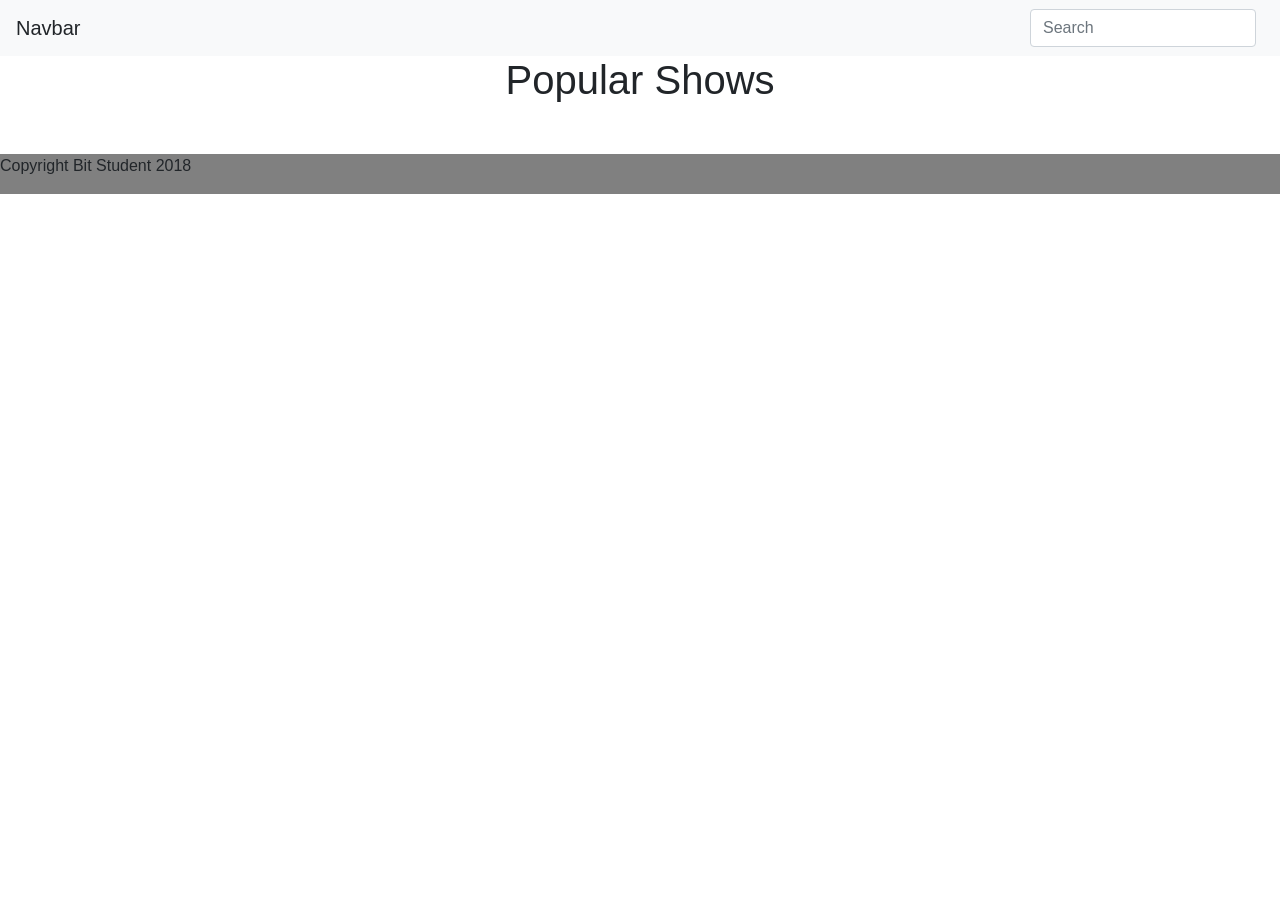
==== novi_BIT-show/BitShow/index.html @ 7d1f91f3 "novi bit show" ====
<!DOCTYPE html>
<html lang="en">

<head>
    <meta charset="UTF-8">
    <meta name="viewport" content="width=device-width, initial-scale=1.0">
    <meta http-equiv="X-UA-Compatible" content="ie=edge">
    <title>Bit Show</title>
    <script src="https://ajax.googleapis.com/ajax/libs/jquery/3.3.1/jquery.min.js"></script>
    <link rel="stylesheet" href="https://maxcdn.bootstrapcdn.com/bootstrap/4.0.0/css/bootstrap.min.css" integrity="sha384-Gn5384xqQ1aoWXA+058RXPxPg6fy4IWvTNh0E263XmFcJlSAwiGgFAW/dAiS6JXm"
        crossorigin="anonymous">
        <style>
            #content div {
                float: left;
                width: 33%;
                text-align: center;
                overflow: hidden;
            }

            h1 {
                text-align: center;
                margin-bottom: 50px;
            }

            ul {
                position: absolute;
                right: 10px;
                top: 50px;
                background: white;
            }

            footer {
                clear: left;
                background: grey;
                height: 40px;;
            }
        </style>
</head>
<body>
    <nav class="navbar navbar-light bg-light justify-content-between">
        <a class="navbar-brand">Navbar</a>
        <form class="form-inline">
            <input id="search" class="form-control mr-sm-2" type="search" placeholder="Search" aria-label="Search">
        </form>
    </nav>

    <h1>Popular Shows</h1>

    <ul id="search-result"> 
    
    </ul>

    <div id="content">


    </div>



    <footer class="flex">Copyright  Bit Student 2018</footer>


    <script src="js/dataModule.js"></script>
    <script src="js/UIModule.js"></script>
    <script src="js/mainModule.js"></script>
    <!-- <script>
        $(mainModule.init());
    </script> -->
</body>

</html>
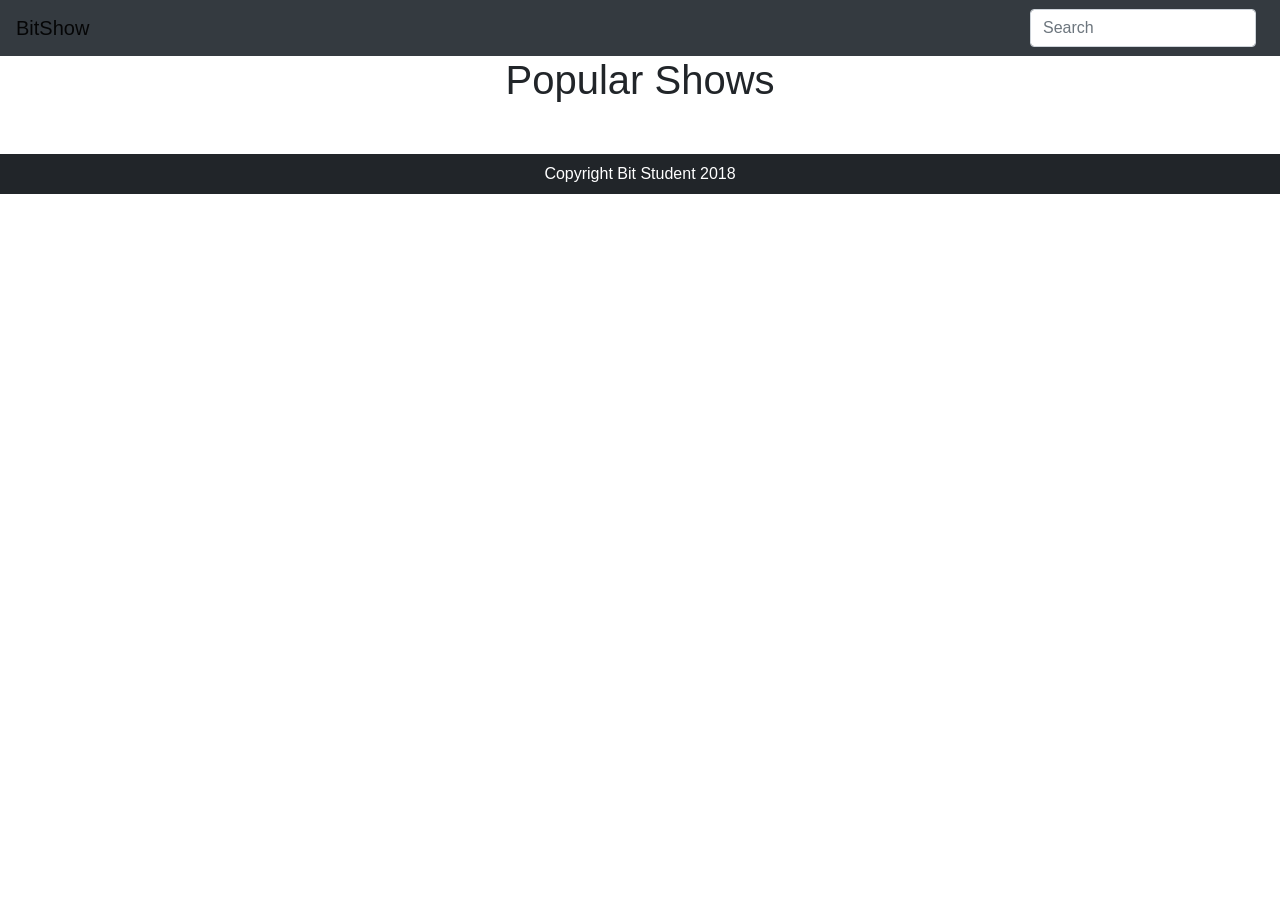
==== commit a2c8d6b1: "doradjen bit show" ====
--- a/novi_BIT-show/BitShow/index.html
+++ b/novi_BIT-show/BitShow/index.html
@@ -9,36 +9,12 @@
     <script src="https://ajax.googleapis.com/ajax/libs/jquery/3.3.1/jquery.min.js"></script>
     <link rel="stylesheet" href="https://maxcdn.bootstrapcdn.com/bootstrap/4.0.0/css/bootstrap.min.css" integrity="sha384-Gn5384xqQ1aoWXA+058RXPxPg6fy4IWvTNh0E263XmFcJlSAwiGgFAW/dAiS6JXm"
         crossorigin="anonymous">
-        <style>
-            #content div {
-                float: left;
-                width: 33%;
-                text-align: center;
-                overflow: hidden;
-            }
-
-            h1 {
-                text-align: center;
-                margin-bottom: 50px;
-            }
-
-            ul {
-                position: absolute;
-                right: 10px;
-                top: 50px;
-                background: white;
-            }
-
-            footer {
-                clear: left;
-                background: grey;
-                height: 40px;;
-            }
-        </style>
+        <link rel="stylesheet" href="css/style.css">
+        
 </head>
 <body>
-    <nav class="navbar navbar-light bg-light justify-content-between">
-        <a class="navbar-brand">Navbar</a>
+    <nav class="navbar navbar-light bg-dark justify-content-between">
+        <a class="navbar-brand" href="index.html">BitShow</a>
         <form class="form-inline">
             <input id="search" class="form-control mr-sm-2" type="search" placeholder="Search" aria-label="Search">
         </form>
@@ -47,7 +23,6 @@
     <h1>Popular Shows</h1>
 
     <ul id="search-result"> 
-    
     </ul>
 
     <div id="content">
--- a/novi_BIT-show/BitShow/css/style.css
+++ b/novi_BIT-show/BitShow/css/style.css
@@ -0,0 +1,35 @@
+#content div {
+    float: left;
+    width: 33%;
+    text-align: center;
+    overflow: hidden;
+}
+
+.navbar {
+    color: white;
+}
+
+h1 {
+    text-align: center;
+    margin-bottom: 50px;
+}
+
+#search-result {
+    position: absolute;
+    right: 10px;
+    top: 50px;
+    background: white;
+}
+
+#season-list {
+    display: inline-block;
+}
+
+footer {
+    clear: left;
+    background-color: #212529;
+    height: 40px;;
+    text-align: center;
+    color: white;
+    line-height: 40px;
+}
